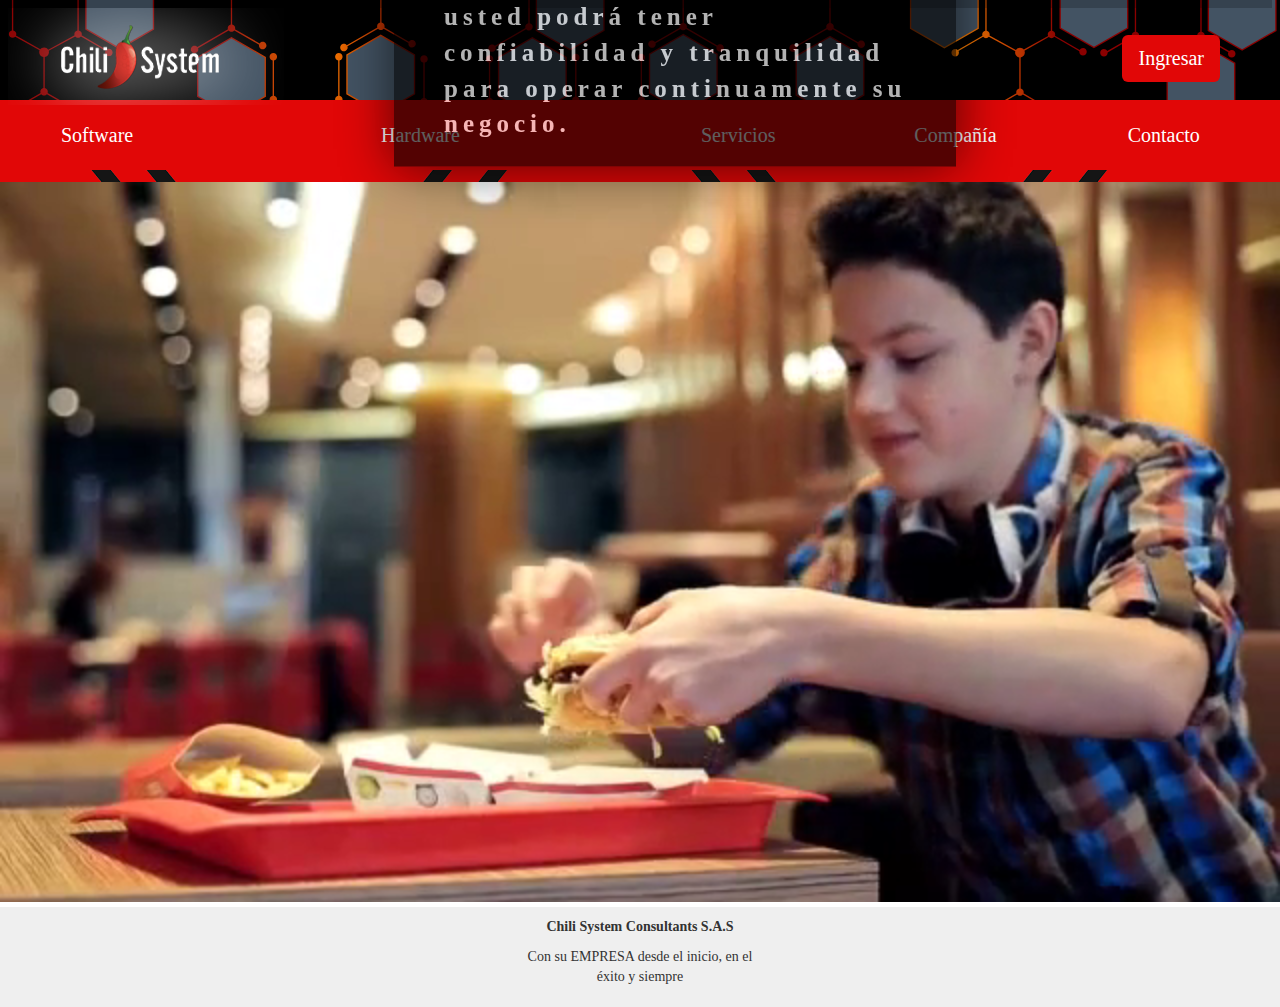
==== index.html @ fb2d0921 "texto sobre video" ====
<!DOCTYPE html>

<html lang="es" id="fondo">

<meta charset="UTF-8">

<link rel="stylesheet" type="text/css" href="css/index.css">


  <head>
    <title>Chili System Consultants</title>

      
      
    <div class="imagen-move">
        <div id="borde-arriba" ></div>
        <a href="index.html"><img src="img/logomenutransparente.png"/></a>

        <!--Boton de login-->
        <a href="https://chilisystemconsultants.od1.vtiger.com/portal/index.php?module=Portal&view=Login"><button type="button" class="btn btn-info btn-lg" onclick="redireccionar()" id="btnin">Ingresar</button></a>
        <!--/Boton de login-->


    </div>
      
    <link rel="stylesheet" href="http://maxcdn.bootstrapcdn.com/bootstrap/3.3.7/css/bootstrap.min.css">

    <script src="https://ajax.googleapis.com/ajax/libs/jquery/1.12.4/jquery.min.js"></script>

    <script src="http://maxcdn.bootstrapcdn.com/bootstrap/3.3.7/js/bootstrap.min.js"></script>

    <!--Menu Principal-->
    <!--Menu Software-->
    <div id="TopMenu" class="container">
      <div class="row">
        <div class="col-sm-3">
          <input type="button" id="btn" data-toggle="collapse" data-target="#Software" value="Software" >

            <div id="Software" class="collapse out">
          <br>
          <br>
          <br>

          <a href="pixelpoint.html" class="pixelp"><p>PAR<sup>®</sup>PixelPoint<sup>®</sup>POS</p></a>

          <video autobuffer autoloop loop nocontrols autoplay width="120" height="100">
          <source src="PixelLogo.mp4" type="video/mp4">
	         </video>

          <p align="justify" class="para">No importa si está operando un restaurante de servicio rápido, casual o restaurante de cena formal, PAR<sup>®</sup>PixelPoint<sup>®</sup> POS le ofrece características robustas en una solución fácil de implementar y fácil de usar.</p>

          <hr class="hr">

          <a href="backoffice.html" class="pixelp"><p>PAR<sup>®</sup>PixelPoint<sup>®</sup>BackOffice<sup>®</sup></p></a>
          <img src="img/POSBO.jpg" width="120" height="90">
          <br>
          <br>

          <p align="justify" class="para">Diseñado para directores de empresas, de campo y de sitio, Operaciones de Información proporciona visibilidad en todas las tiendas y es una herramienta de toma de decisiones indispensables. Acceso a un panel ejecutivo, se obtiene una visibilidad clara de finanzas, análisis de ventas, marketing, inventario, y la fuerza laboral.</p>

          <!--/Menu Software-->
          </div>
    </div>

          <!--Menu Hardware-->
          <div class="col-sm-3">
            <input type="button" id="btn" data-toggle="collapse" data-target="#Hardware" value="Hardware">
                <div id="Hardware" class="collapse out">
          <br>
          <br>
          <br>

          <a href="everserv77.html" class="pixelp"><p>EverServ<sup>®</sup>7700</p></a>
          <img src="img/7700.png" width="120" height="90">
          <br>
          <br>

          <p align="justify" class="para">El diseño renovado del EverServ<sup>®</sup>7700 familia del hardware de punto de venta, se construye con la misma durabilidad con la que PAR<sup>®</sup> es conocida; para su negocio es una decisión importante que afecta el nivel de servicio y rendimiento que ofrecen a sus clientes pero en un diseño innovador y elegante.</p>

          <hr class="hr">

          <a href="everserv72.html" class="pixelp"><p>EverServ<sup>®</sup>7200</p></a>
          <img src="img/7200.png" width="120" height="90">
          <br>
          <br>

          <p align="justify" class="para">La EverServ<sup>®</sup>7200 está hecha para funcionar en ambientes ásperos que involucran trato rudo y derrame de líquidos. El contemporáneo y elegante diseño de la 7200 la convierte en la mejor opción para operadores conscientes de la importancia de la imagen. La arquitectura de siguiente generación de alto rendimiento de la 7200, soporta aplicaciones demandantes y ofrece la velocidad que usted necesita para mejorar la atención a sus clientes.</p>

          <hr class="hr">

          <a href="everserv500.html" class="pixelp"><p>EverServ<sup>®</sup>500</p></a>
          <img src="img/500.png" width="120" height="90">
          <br>
          <br>

          <p align="justify" class="para">El diseño ofrece una resistente carcasa de alto impacto que se construye para soportar duras condiciones en restaurantes y locales comerciales con un funcionamiento continuo. El diseño de la EverServ<sup>®</sup>500 sin ventilador es silencioso, ofrece un bajo consumo de energía y minimiza el mantenimiento.</p>

          <hr class="hr">

          <a href="tablet10.html" class="pixelp"><p> PAR<sup>®</sup>Tablet 8"</p></a>
          <img src="img/Tablet10.jpg" width="120" height="90">
          <br>
          <br>

          <p align="justify" class="para">Ya sea que usted esté buscando ampliar su solución de punto de venta, mejorar la experiencia del cliente o mejorar la eficiencia de sus operaciones, la tablet 10 de PAR<sup>®</sup> es el ajuste ideal. La tablet es el equilibrio perfecto entre tamaño, fiabilidad y facilidad que se celebra en una mano.</p>

          </div>
        </div>
        <!--/Menu Hardware-->

        <!--Menu Servicios-->
        <div class="col-sm-2">
          <input type="button" id="btn" data-toggle="collapse" data-target="#Servicios" value="Servicios">
          <div id="Servicios" class="collapse out">
          <br>
          <br>
          <br>

          <img src="img/Services4.png" >
          <br>
          <br>
          <p class="pixelp">Entrenamiento:</p>

          <p align="justify" class="para">Confíe en el personal de Chili System, el cual está certificado para brindar capacitación e implementar los módulos del software POS para que usted pueda aprovechar al máximo las ventajas y beneficios de PAR<sup>®</sup>PixelPoint<sup>®</sup>POS.</p>

        <hr class="hr">

          <p class="pixelp">Modelo de Administración:</p>

          <p align="justify" class="para">Usted puede dejar la administración del Software PAR<sup>®</sup>PixelPoint<sup>®</sup>POS en manos expertas con el objetivo de no incurrir en gastos adicionales de personal e infraestructura, ya que Chili System provee integralmente este servicio.</p>

          <hr class="hr">

          <p class="pixelp">Contratos:</p>

          <p align="justify" class="para">Tenga la tranquilidad de tener la operación de su negocio cubierto a través de los beneficios que contienen nuestros diferentes contratos para que el funcionamiento de su negocio no pare de crecer.</p></div>

        </div>
        <!--/Menu Servicios-->
        <!--/Menu Compañía-->
        <div class="col-sm-2">
          <a href="compania.html"><input type="button" id="btn" value="Compañía"></a>
        </div>
         <!--/Menu Compañia-->
         <!--Menu Contacto-->
        <div class="col-sm-2">
          <a href="contacto.html"><input type="button" id="btn" value="Contacto"></a>
        </div>
        <!--Menu Contacto-->

      </div>

    </div>
    <!--/Menu Principal-->

  </head>

  <body>
      <div id="fondointermedio"></div>
      <div class="row">
      <div class="col-sm-12" style="min-width: 100%;">
      <div id="container" id="video-background">
      <video playsinline="playsinline" autoplay="autoplay" muted="muted" loop="loop" style="width:100%;">
  <source src="par2c.mp4" type="video/mp4">
</video>
          
    <div id="message">Con PAR EverServ Hardware<br> usted podrá tener<br> confiabilidad y tranquilidad<br> para operar continuamente su<br> negocio.</div> 
          </div>
          </div>
    </div>
<script type="text/javascript">
    var $vid = $('video','#container');
    var $msg = $('#message'); 
    $msg.css({
    top:$vid.offset().top + (($vid.height()/2) - ($msg.height()/2)),
    left:$vid.offset().left + (($vid.width()/2) - ($msg.width()/2))
    });
      </script>
   
      
  </body>
 
 <footer class="footer">
     
     
      <p id="f1">Chili System Consultants S.A.S</p>
     <p>Con su EMPRESA desde el inicio, en el<br> éxito y siempre</p>
        
     
      </footer>

</html>
---- css/index.css ----
/*
html5doctor.com Reset Stylesheet v1.6.1
Last Updated: 2010-09-17
Author: Richard Clark - http://richclarkdesign.com
*/
html, body, div, span, object, iframe,
h1, h2, h3, h4, h5, h6, p, blockquote, pre,
abbr, address, cite, code,
del, dfn, em, img, ins, kbd, q, samp,
small, strong, sub, sup, var,
b, i,
dl, dt, dd, ol, ul, li,
fieldset, form, label, legend,
table, caption, tbody, tfoot, thead, tr, th, td,
article, aside, canvas, details, figcaption, figure,
footer, header, hgroup, menu, nav, section, summary,
time, mark, audio, video {
    margin:0;
    padding:0;
    border:0;
    outline:0;
    font-size:100%;
    vertical-align:baseline;
    background:transparent;
}
body {
    line-height:1;
}
article,aside,details,figcaption,figure,
footer,header,hgroup,menu,nav,section {
    display:block;
}
nav ul {
    list-style:none;
}
blockquote, q {
    quotes:none;
}
blockquote:before, blockquote:after,
q:before, q:after {
    content:'';
    content:none;
}
a {
    margin:0;
    padding:0;
    font-size:100%;
    vertical-align:baseline;
    background:transparent;
}
/* change colours to suit your needs */
ins {
    background-color:#ff9;
    color:#000;
    text-decoration:none;
}
/* change colours to suit your needs */
mark {
    background-color:#ff9;
    color:#000;
    font-style:italic;
    font-weight:bold;
}
del {
    text-decoration: line-through;
}
abbr[title], dfn[title] {
    border-bottom:1px dotted;
    cursor:help;
}
table {
    border-collapse:collapse;
    border-spacing:0;
}
/* change border colour to suit your needs */
hr {
    display:block;
    height:1px;
    border:0;
    border-top:1px solid #cccccc;
    margin:1em 0;
    padding:0;
}
input, select {
    vertical-align:middle;
}

/*Fin CSS Reset >>>>>>>>
>>>>>>>>>>>>>>>>>>>>>>>>>>>>>>>>>>>>>>>>>>>>>>>>>>>>>>
>>>>>>>>>>>>>>>>>>>>>>>>>>>>>>>>>>>>>>>>>>>>>>>>>>>>>>
>>>>>>>>>>>>>>>>>>>>>>>>>>>>>>>>>>>>>>>>>>>>>>>>>>>>>>
>>>>>>>>>>>>>>>>>>>>>>>>>>>>>>>>>>>>>>>>>>>>>>>>>>>>>>
>>>>>>>>>>>>>>>>>>>>>>>>>>>>>>>>>>>>>>>>>>>>>>>>>>>>>>
>>>>>>>>>>>>>>>>>>>>>>>>>>>>>>>>>>>>>>>>>>>>>>>>>>>>>>
>>>>>>>>>>>>>>>>>>>>>>>>>>>>>>>>>>>>>>>>>>>>>>>>>>>>>>
*/



#borde-arriba{
    width: 100%;
    margin-right: 100px;
    margin-top: -20px;
    background-color: black;
    opacity: 0.2;
    padding: 10px;

}

@keyframes move {
	0% {
		background-position: 0 60%, 0 50%;
	}
	100% {
	  background-position: 0 60%, 100% 50%;
	}
}



.imagen-move {
  background-color: darkred;
  background-image: url("network.svg") , radial-gradient(200px 500px at center, #ff8300 0%, rgba(0,0,0,0) 50%, rgba(0,0,0,0));
  background-size: 100%, 50% 100%;
  background-position: 0 60%, 0 100%;
  animation: move 5s linear infinite;

  /* Extra Styles */
  height: 100px;
  /*box-shadow: inset 0 0 25px rgba(0,0,0,.5);*/
  padding: 8px;
  border-right: 0;
  border-left: 0;
    z-index: 90;
}


.hr {
    border-top: 1px solid #a91717;
            width: 100%;
}

#fondo{
    
}

#TopMenu{
    height: 70px;
    width: 100%;
    background-color: #E10707;
    font-family: "verdana";

}

#btn{
    background-color: #E10707;
    font-family: "verdana";
    color: white;
    border: none;
    margin-top: 20px;
    margin-left: 40px;
    margin-right: 60px;
    font-size: 20px;
    overflow: hidden;

}

#btnin{
    background-color: #E10707;
    font-family: "verdana";
    color: white;
    border: none;
    margin-top: 20px;
    margin-right: 60px;
    font-size: 20px;
    overflow: hidden;
    top: 15px;
    right: 0px;
    position: absolute;

}

#btnac{
    background-color: #E10707;
    font-family: "verdana" !important;
    color: white;
    border: none;
    margin-top: 20px;
    font-size: 20px;
    width: 100%;
}

#btn77{
    display: block;
    width: 100%;
    font-family: "verdana" !important;
    border: none;
    overflow: hidden;
    font-weight: bold;


}

#fondointermedio{
    border: 0px;
    height: 12px;
    background-image: url(../img/barrita.png);
}


.para{
    font-family: "verdana" !important;


}

h4{
    width: 100%;

}

.para2{
    font-family: "verdana" !important;

}

#ing{
    padding-left: 20px;
}

.pixelp{
    font-weight: bold;
    text-decoration: none !important;
    color: black;
    overflow: hidden;
}

a:hover{
    color: red !important;
}

#bod{
  position: relative;
  float: right;
  background-color: white;
  font-family: "verdana" !important;
  max-width: 100%;


}

#abo{

    position: relative;
    background-color: white;
    font-family: "verdana" !important;
    max-width: 100%;
}

#abou{

  max-width: 100%;
  position: relative;
  float: right;
  background-color: white;
  font-family: "verdana" !important;
}

#copa{
    background-image: url(../img/copas2.png);
    text-align: center;
    font-size: 150px;
    font-weight: bold;
    color: black;
    max-width:100%;

}

#copas{
    max-width:100%;
}

#back{
    padding-left: 150px;
    padding-right: 150px;
    font-family: "verdana" !important;
}

#back2{
    padding-left: 200px;
    padding-right: 200px;
    font-family: "verdana" !important;
}

.carousel-inner > .item > img,
  .carousel-inner > .item > a > img {
      width: 70%;
      margin: auto;
  }

#contai{
   margin-right: 60px;
   width: 100%;
   padding-left: 70px;

}

#center-ES{
    padding-left: 50px;
    width: 100% !important;
}

.container{
  background-color: white;
}

#container {

}

#container2 {
  position: relative;

}

#container3 {
  position: relative;
  width: 300px;
  color: "green";

}

#image {

    max-width: 100% !important;


}

#cont {
float: left;
height: 90px;
}

.cont2 {
float: right;
height: 120px;
width: 350px;
margin-right: 100px;
margin-top: 0px;
background-color: black;
opacity: 0.3;
    padding: 10px;

}

#text {
  z-index: 100;
  color: white;
  font-size: 24px;
  font-weight: bold;
  left: 150px;
  top: 630px;
  padding-right: 50px;
  font-family: "verdana" !important;
}

#compania-text{
  z-index: 100;
  color: white;
  font-size: 24px;
  font-weight: bold;
  left: 150px;
  top: 630px;
  padding-right: 50px;
  font-family: "verdana" !important;

}

.footer {

  right: 0;
  bottom: 0;
  left: 0;
  padding: 1rem;
  background-color: #efefef;
  text-align: center;
  font-family: "verdana" !important;

}

#texto{
  font-family: "verdana" !important;
}

#textocont{
  font-family: "verdana" !important;
  font-weight: bold;
  font-size: 41px;
  text-align: center;
}
#textocon{
  font-family: "verdana" !important;
  font-weight: bold;
  font-size: 32px;
  text-align: center;
}

#f1{
  font-weight: bold;
}

#video-background{
    position: relative;
    bottom: 0px;
    right: 0px;
    left: 0px;
    top: 0px;
    padding-top: 0px;
    width: auto;
    height: auto;
    min-height: 100%;
    min-width: 100%;
    overflow: hidden;
    pointer-events: none;
    z-index: -1;
}

#message{
  position: absolute;
  max-width: 100%;
  z-index: 100;
  color: white;
  letter-spacing: 0.2em;
  box-shadow: 0 0 2em 0 rgba(0, 0, 0, 0.9);
  padding-left: 50px;
  background: rgba(0, 0, 0, 0.9);
  text-align: left;
  padding: 1em 2em;
  left: 5em;
  transform: translateY(-180%);
  font-family: "verdana" !important;
  opacity: 0.7;
  font-weight: bold;
  font-size: 25px;
}
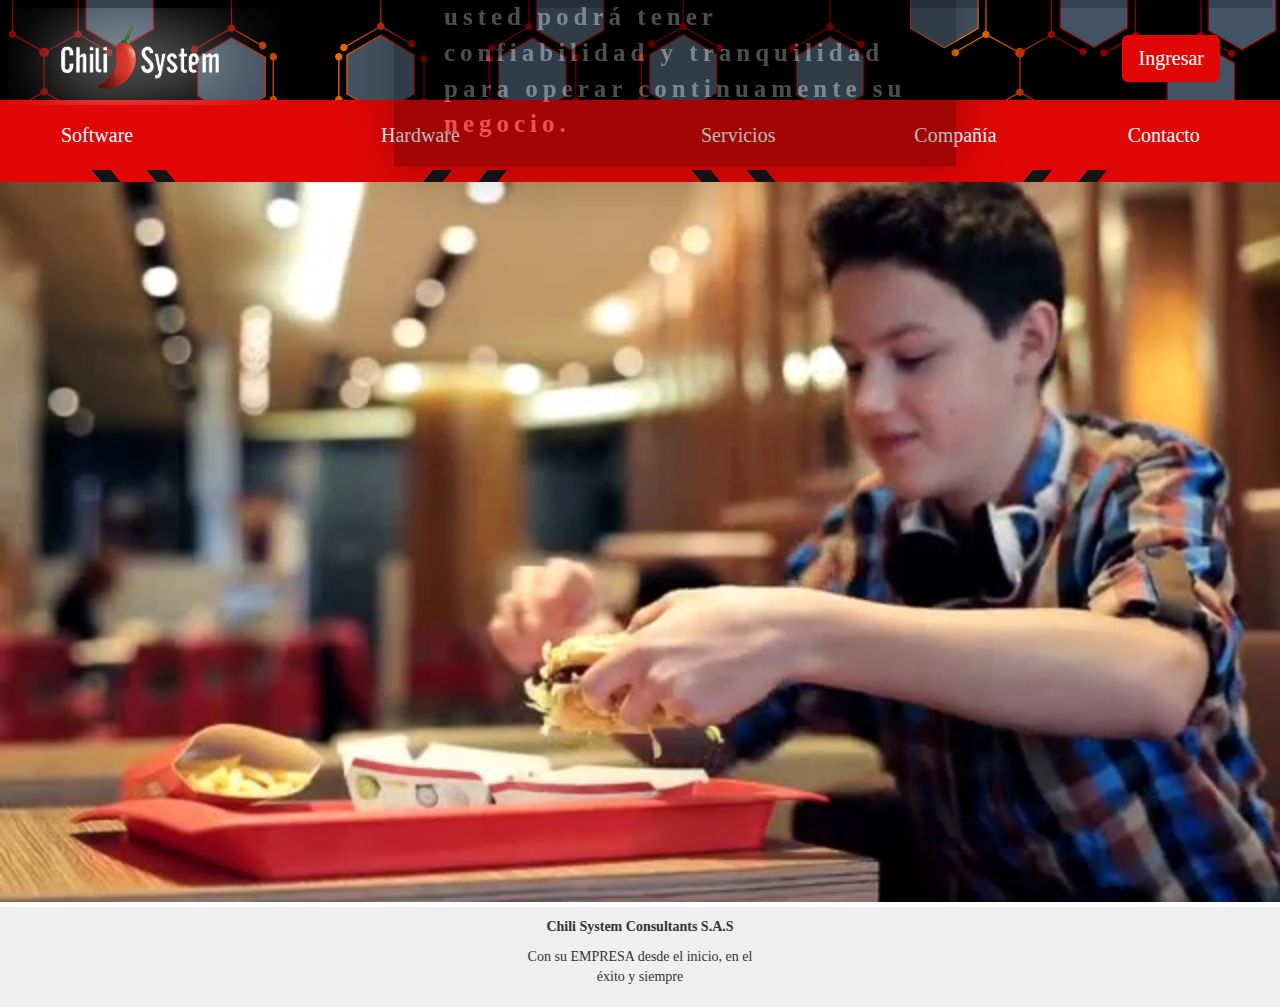
==== commit c20464c1: "chat en pagina" ====
--- a/index.html
+++ b/index.html
@@ -178,6 +178,28 @@
       </script>
    
       
+      <!-- begin olark code -->
+<script data-cfasync="false" type='text/javascript'>/*<![CDATA[*/window.olark||(function(c){var f=window,d=document,l=f.location.protocol=="https:"?"https:":"http:",z=c.name,r="load";var nt=function(){
+f[z]=function(){
+(a.s=a.s||[]).push(arguments)};var a=f[z]._={
+},q=c.methods.length;while(q--){(function(n){f[z][n]=function(){
+f[z]("call",n,arguments)}})(c.methods[q])}a.l=c.loader;a.i=nt;a.p={
+0:+new Date};a.P=function(u){
+a.p[u]=new Date-a.p[0]};function s(){
+a.P(r);f[z](r)}f.addEventListener?f.addEventListener(r,s,false):f.attachEvent("on"+r,s);var ld=function(){function p(hd){
+hd="head";return["<",hd,"></",hd,"><",i,' onl' + 'oad="var d=',g,";d.getElementsByTagName('head')[0].",j,"(d.",h,"('script')).",k,"='",l,"//",a.l,"'",'"',"></",i,">"].join("")}var i="body",m=d[i];if(!m){
+return setTimeout(ld,100)}a.P(1);var j="appendChild",h="createElement",k="src",n=d[h]("div"),v=n[j](d[h](z)),b=d[h]("iframe"),g="document",e="domain",o;n.style.display="none";m.insertBefore(n,m.firstChild).id=z;b.frameBorder="0";b.id=z+"-loader";if(/MSIE[ ]+6/.test(navigator.userAgent)){
+b.src="javascript:false"}b.allowTransparency="true";v[j](b);try{
+b.contentWindow[g].open()}catch(w){
+c[e]=d[e];o="javascript:var d="+g+".open();d.domain='"+d.domain+"';";b[k]=o+"void(0);"}try{
+var t=b.contentWindow[g];t.write(p());t.close()}catch(x){
+b[k]=o+'d.write("'+p().replace(/"/g,String.fromCharCode(92)+'"')+'");d.close();'}a.P(2)};ld()};nt()})({
+loader: "static.olark.com/jsclient/loader0.js",name:"olark",methods:["configure","extend","declare","identify"]});
+/* custom configuration goes here (www.olark.com/documentation) */
+olark.identify('1624-448-10-1661');/*]]>*/</script><noscript><a href="https://www.olark.com/site/1624-448-10-1661/contact" title="Contact us" target="_blank">Questions? Feedback?</a> powered by <a href="http://www.olark.com?welcome" title="Olark live chat software">Olark live chat software</a></noscript>
+<!-- end olark code -->
+      
+      
   </body>
  
  <footer class="footer">
--- a/css/index.css
+++ b/css/index.css
@@ -440,7 +440,34 @@
   left: 5em;
   transform: translateY(-180%);
   font-family: "verdana" !important;
-  opacity: 0.7;
+  opacity: 0.3;
   font-weight: bold;
   font-size: 25px;
 }
+
+.form-group{
+    font-family: "verdana" !important;
+    text-align: center;
+    align-content: center;
+    display: inline-block;
+    
+
+}
+
+.center-group{
+    text-align: center;
+}
+
+.btncon{
+    background-color: #E10707;
+    color: white;
+    border: none;
+    text-align:center;
+    align-self: center;
+    min-width: 442px;
+    border-radius: 5px;
+    font-size: 20px;
+    font-family: "verdana" !important;
+    
+    
+}
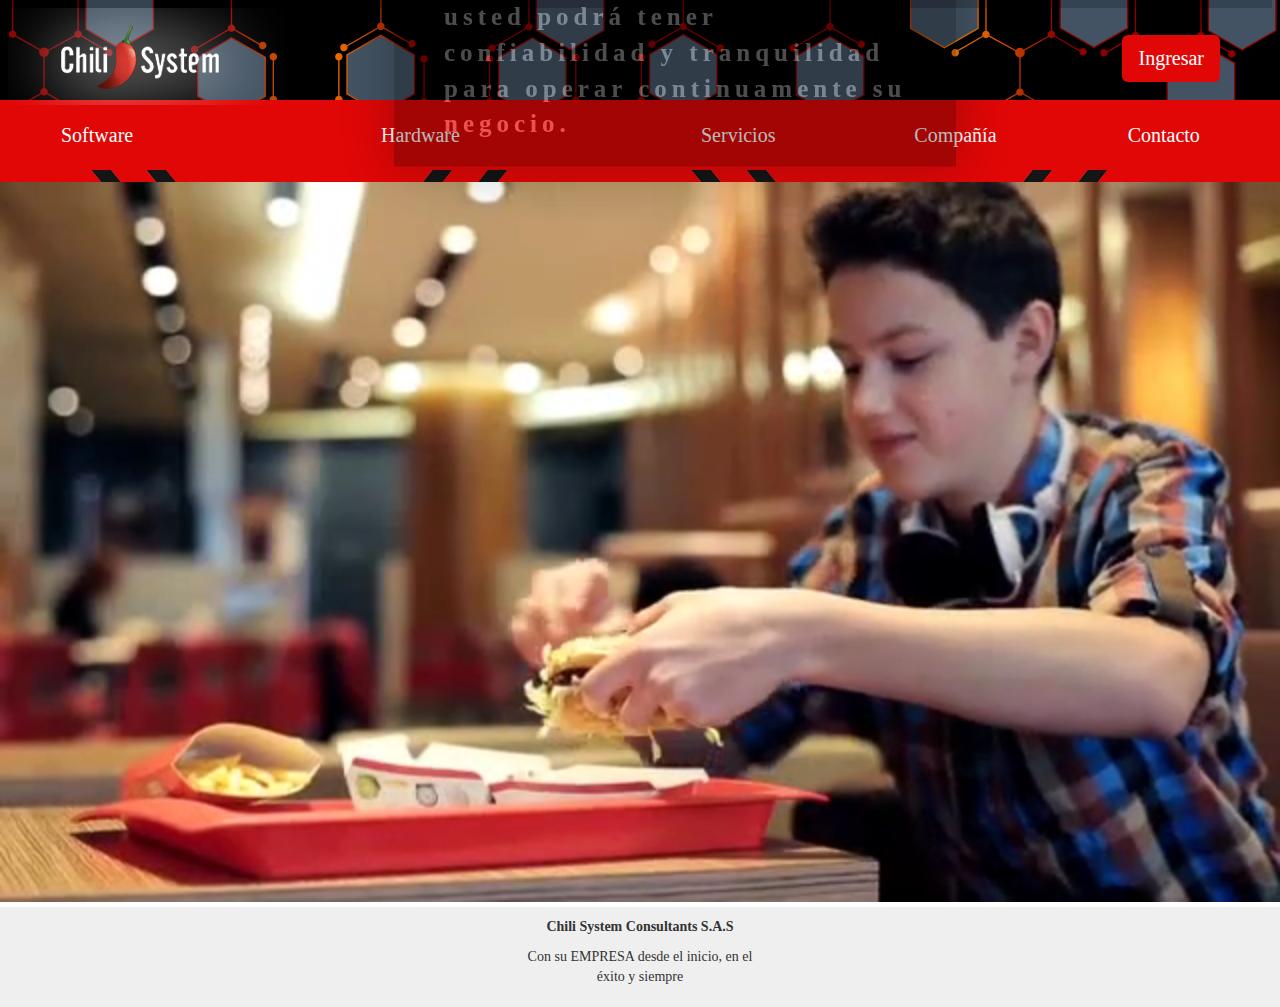
==== commit d6f696af: "actualizaciones" ====
--- a/index.html
+++ b/index.html
@@ -144,7 +144,7 @@
          <!--/Menu Compañia-->
          <!--Menu Contacto-->
         <div class="col-sm-2">
-          <a href="contacto.html"><input type="button" id="btn" value="Contacto"></a>
+          <a href="contacto.php"><input type="button" id="btn" value="Contacto"></a>
         </div>
         <!--Menu Contacto-->
 
@@ -175,30 +175,7 @@
     top:$vid.offset().top + (($vid.height()/2) - ($msg.height()/2)),
     left:$vid.offset().left + (($vid.width()/2) - ($msg.width()/2))
     });
-      </script>
-   
-      
-      <!-- begin olark code -->
-<script data-cfasync="false" type='text/javascript'>/*<![CDATA[*/window.olark||(function(c){var f=window,d=document,l=f.location.protocol=="https:"?"https:":"http:",z=c.name,r="load";var nt=function(){
-f[z]=function(){
-(a.s=a.s||[]).push(arguments)};var a=f[z]._={
-},q=c.methods.length;while(q--){(function(n){f[z][n]=function(){
-f[z]("call",n,arguments)}})(c.methods[q])}a.l=c.loader;a.i=nt;a.p={
-0:+new Date};a.P=function(u){
-a.p[u]=new Date-a.p[0]};function s(){
-a.P(r);f[z](r)}f.addEventListener?f.addEventListener(r,s,false):f.attachEvent("on"+r,s);var ld=function(){function p(hd){
-hd="head";return["<",hd,"></",hd,"><",i,' onl' + 'oad="var d=',g,";d.getElementsByTagName('head')[0].",j,"(d.",h,"('script')).",k,"='",l,"//",a.l,"'",'"',"></",i,">"].join("")}var i="body",m=d[i];if(!m){
-return setTimeout(ld,100)}a.P(1);var j="appendChild",h="createElement",k="src",n=d[h]("div"),v=n[j](d[h](z)),b=d[h]("iframe"),g="document",e="domain",o;n.style.display="none";m.insertBefore(n,m.firstChild).id=z;b.frameBorder="0";b.id=z+"-loader";if(/MSIE[ ]+6/.test(navigator.userAgent)){
-b.src="javascript:false"}b.allowTransparency="true";v[j](b);try{
-b.contentWindow[g].open()}catch(w){
-c[e]=d[e];o="javascript:var d="+g+".open();d.domain='"+d.domain+"';";b[k]=o+"void(0);"}try{
-var t=b.contentWindow[g];t.write(p());t.close()}catch(x){
-b[k]=o+'d.write("'+p().replace(/"/g,String.fromCharCode(92)+'"')+'");d.close();'}a.P(2)};ld()};nt()})({
-loader: "static.olark.com/jsclient/loader0.js",name:"olark",methods:["configure","extend","declare","identify"]});
-/* custom configuration goes here (www.olark.com/documentation) */
-olark.identify('1624-448-10-1661');/*]]>*/</script><noscript><a href="https://www.olark.com/site/1624-448-10-1661/contact" title="Contact us" target="_blank">Questions? Feedback?</a> powered by <a href="http://www.olark.com?welcome" title="Olark live chat software">Olark live chat software</a></noscript>
-<!-- end olark code -->
-      
+      </script>      
       
   </body>
  
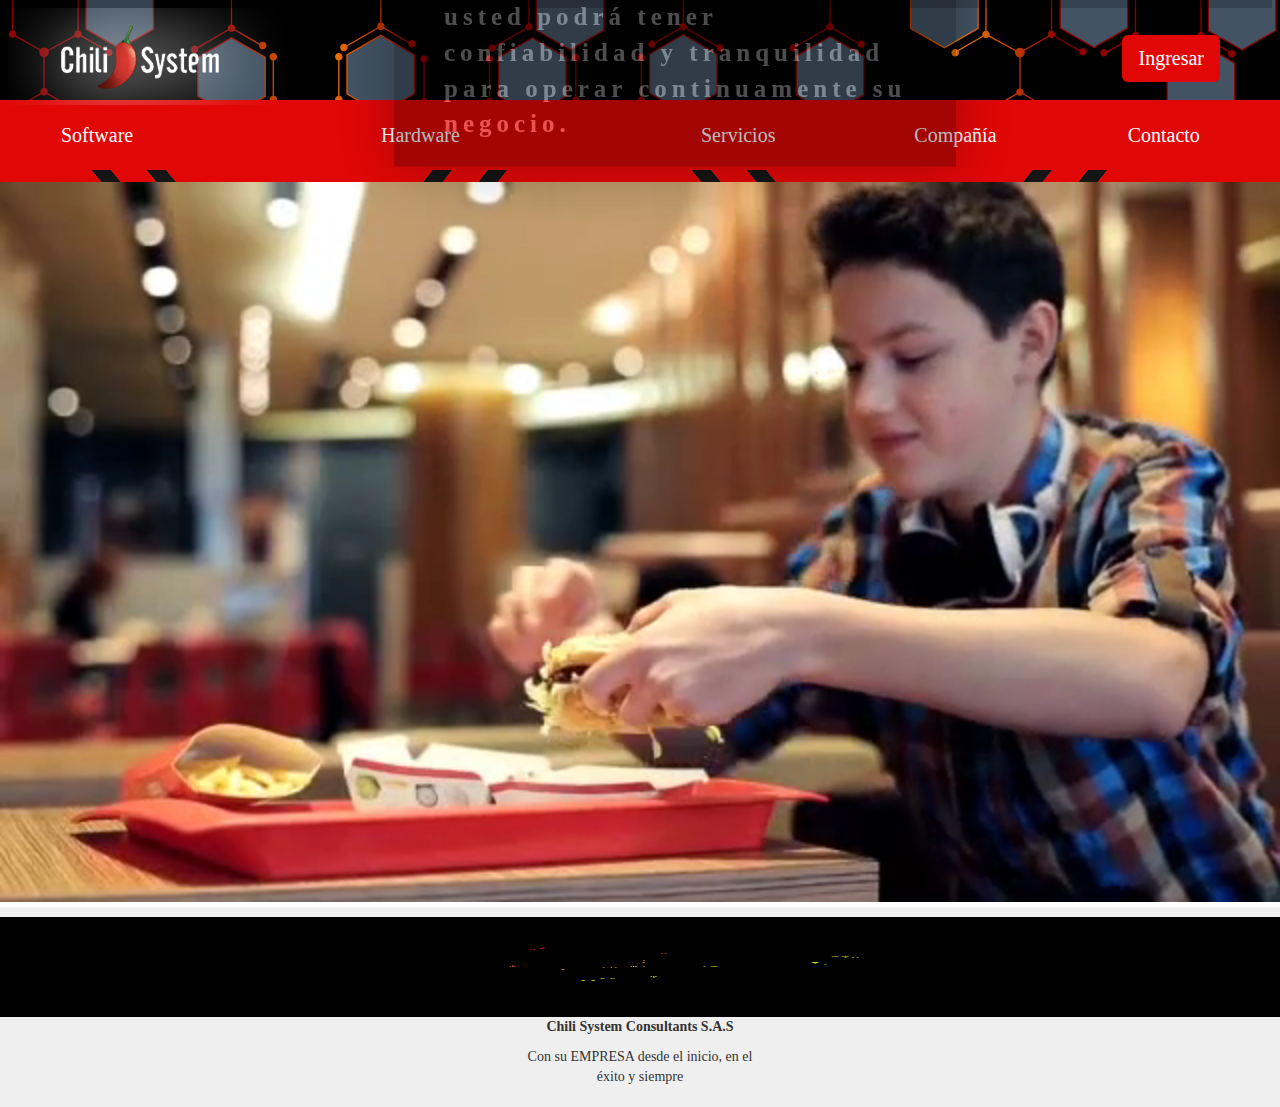
==== commit d860bc8b: "footer con animacion" ====
--- a/index.html
+++ b/index.html
@@ -180,12 +180,114 @@
   </body>
  
  <footer class="footer">
+     <div class="row">
+         <div class="col-sm-12" style="height: 100px; max-width: 100%;">
+         <canvas id=c style="height: 100px; min-width: 100%;"></canvas>
+         </div>
+     </div>
+      <p id="f1">Chili System Consultants S.A.S</p>
+     <p>Con su EMPRESA desde el inicio, en el<br> éxito y siempre</p>
+     
+     <script>
+     var w = c.width = window.innerWidth,
+    h = c.height = window.innerHeight,
+    ctx = c.getContext( '2d' ),
+
+    tick = 0,
+
+    particles = [],
+
+    maxRadius = Math.sqrt( w*w/4 + h*h/4 );
+
+ctx.font = '12px monospace';
+
+function Particle(){
+  
+  this.reset();
+}
+Particle.prototype.reset = function(){
+  
+  this.radian = Math.random() * Math.PI * 2;
+  this.radius = 0;
+  this.angSpeed = .05;
+  this.incSpeed = 5;
+
+  this.x = this.y = 0;
+}
+Particle.prototype.step = function(){
+
+  var prevX = this.x,
+      prevY = this.y;
+
+  this.radian += this.angSpeed;
+  this.radius += this.incSpeed;
+
+  this.x = this.radius * Math.cos( this.radian );
+  this.y = this.radius * Math.sin( this.radian );
+
+  var dx = this.x - prevX,
+      dy = this.y - prevY,
+      len = Math.sqrt( dx*dx + dy*dy );
+
+  for( var i = 0; i <= len; i += 10 ){
+      
+    var y = prevY + dy * i / len,
+        x = prevX + dx * i / len;
+    
+    var posX = ( x / 10 |0 ) * 10,
+        posY = ( y / 10 |0 ) * 10;
+
+		ctx.fillStyle = 'rgb(2,2,2)';
+		ctx.fillRect( w/2 + posX, h / 2 + posY - 9, 10, 10 );
+    ctx.fillStyle = 'hsl(hue,80%,50%)'.replace( 'hue', posX / w * 240 + posY / h * 240 + tick );
+    ctx.fillText( Math.random() < .5 ? 0 : 1, w/2 + posX, h/2 + posY );
+  }
+
+  if( this.radius >= maxRadius )
+    this.reset();
+}
+
+function anim(){
+  
+  window.requestAnimationFrame( anim );
+
+  ++tick;
+
+  ctx.fillStyle = 'rgba(20,20,20,.04)';
+  ctx.fillRect( 0, 0, w, h );
+
+  if( particles.length < 100 && Math.random() < .3 )
+    particles.push( new Particle );
+
+  particles.map( function( particle ){ particle.step(); } );
+
+}
+ctx.fillStyle = '#000';
+ctx.fillRect( 0, 0, w, h );
+anim();
+
+window.addEventListener( 'resize', function(){
+  
+  w = c.width = window.innerWidth;
+  h = c.height = window.innerHeight;
+  ctx.font = '12px monospace';
+	
+	ctx.fillStyle = '#000';
+	ctx.fillRect( 0, 0, w, h );
+
+  maxRadius = Math.sqrt( w*w/4 + h*h/4 );
+
+})
+     </script>
+     <style>
+     canvas {
+	position: absolute;
+	top: 0;
+	left: 0;
+}
+     </style>
      
      
-      <p id="f1">Chili System Consultants S.A.S</p>
-     <p>Con su EMPRESA desde el inicio, en el<br> éxito y siempre</p>
-        
-     
       </footer>
 
 </html>
--- a/css/index.css
+++ b/css/index.css
@@ -471,3 +471,6 @@
     
     
 }
+
+/*--------------------------------------------------------------*/
+
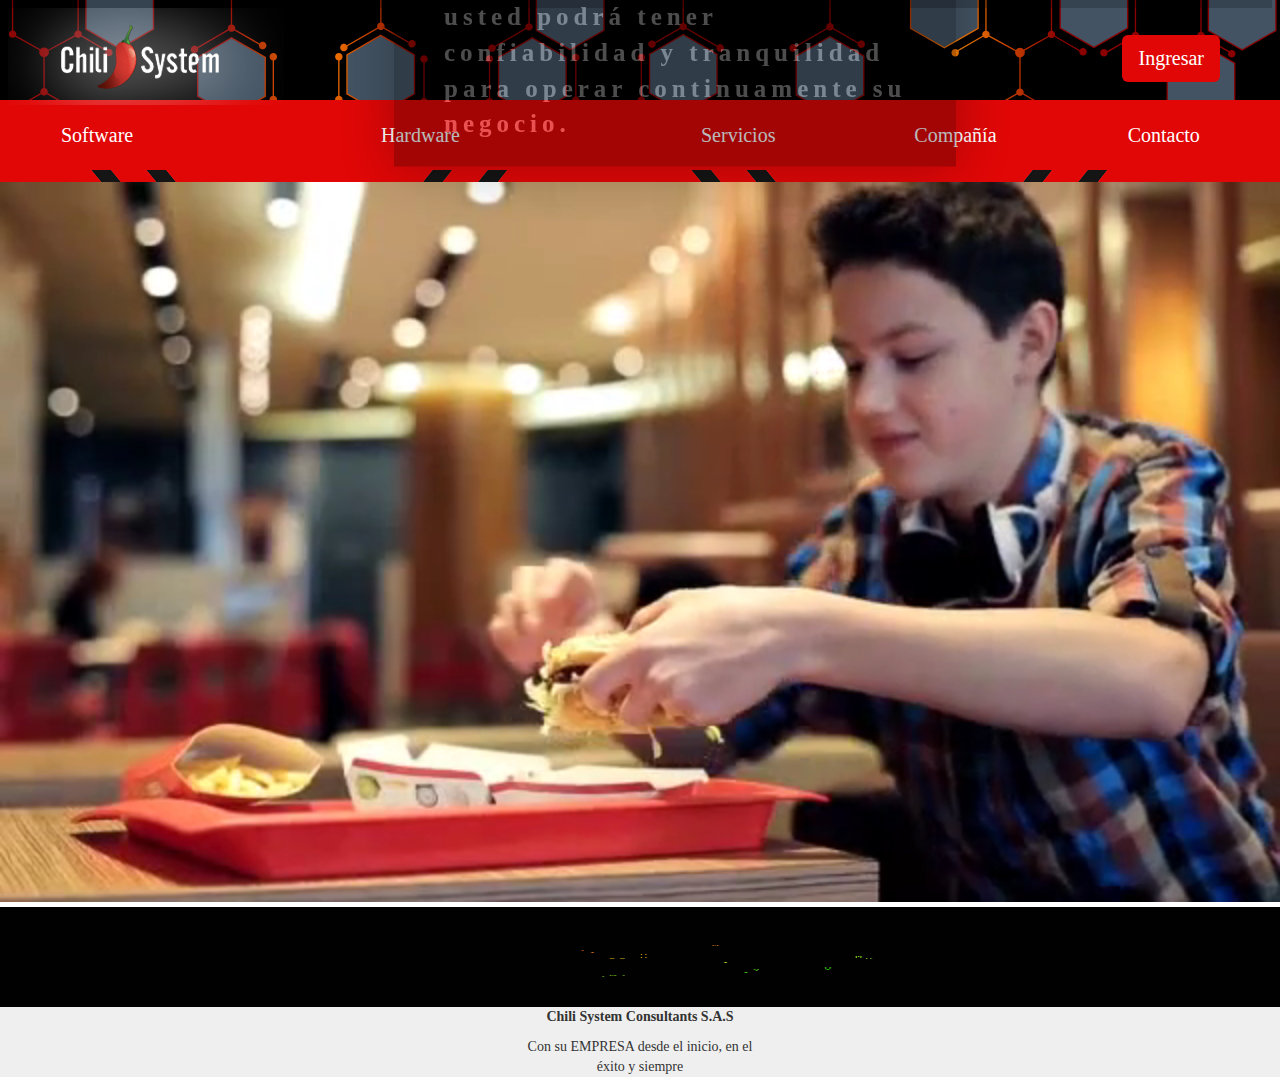
==== commit bb2710eb: "contact form" ====
--- a/index.html
+++ b/index.html
@@ -181,7 +181,7 @@
  
  <footer class="footer">
      <div class="row">
-         <div class="col-sm-12" style="height: 100px; max-width: 100%;">
+         <div class="col-sm-12" style="height: 100px;">
          <canvas id=c style="height: 100px; min-width: 100%;"></canvas>
          </div>
      </div>
--- a/css/index.css
+++ b/css/index.css
@@ -382,7 +382,7 @@
   right: 0;
   bottom: 0;
   left: 0;
-  padding: 1rem;
+  padding: none;
   background-color: #efefef;
   text-align: center;
   font-family: "verdana" !important;
@@ -445,18 +445,16 @@
   font-size: 25px;
 }
 
-.form-group{
+/*.form-group{
     font-family: "verdana" !important;
     text-align: center;
     align-content: center;
     display: inline-block;
-    
-
 }
 
 .center-group{
     text-align: center;
-}
+}*/
 
 .btncon{
     background-color: #E10707;
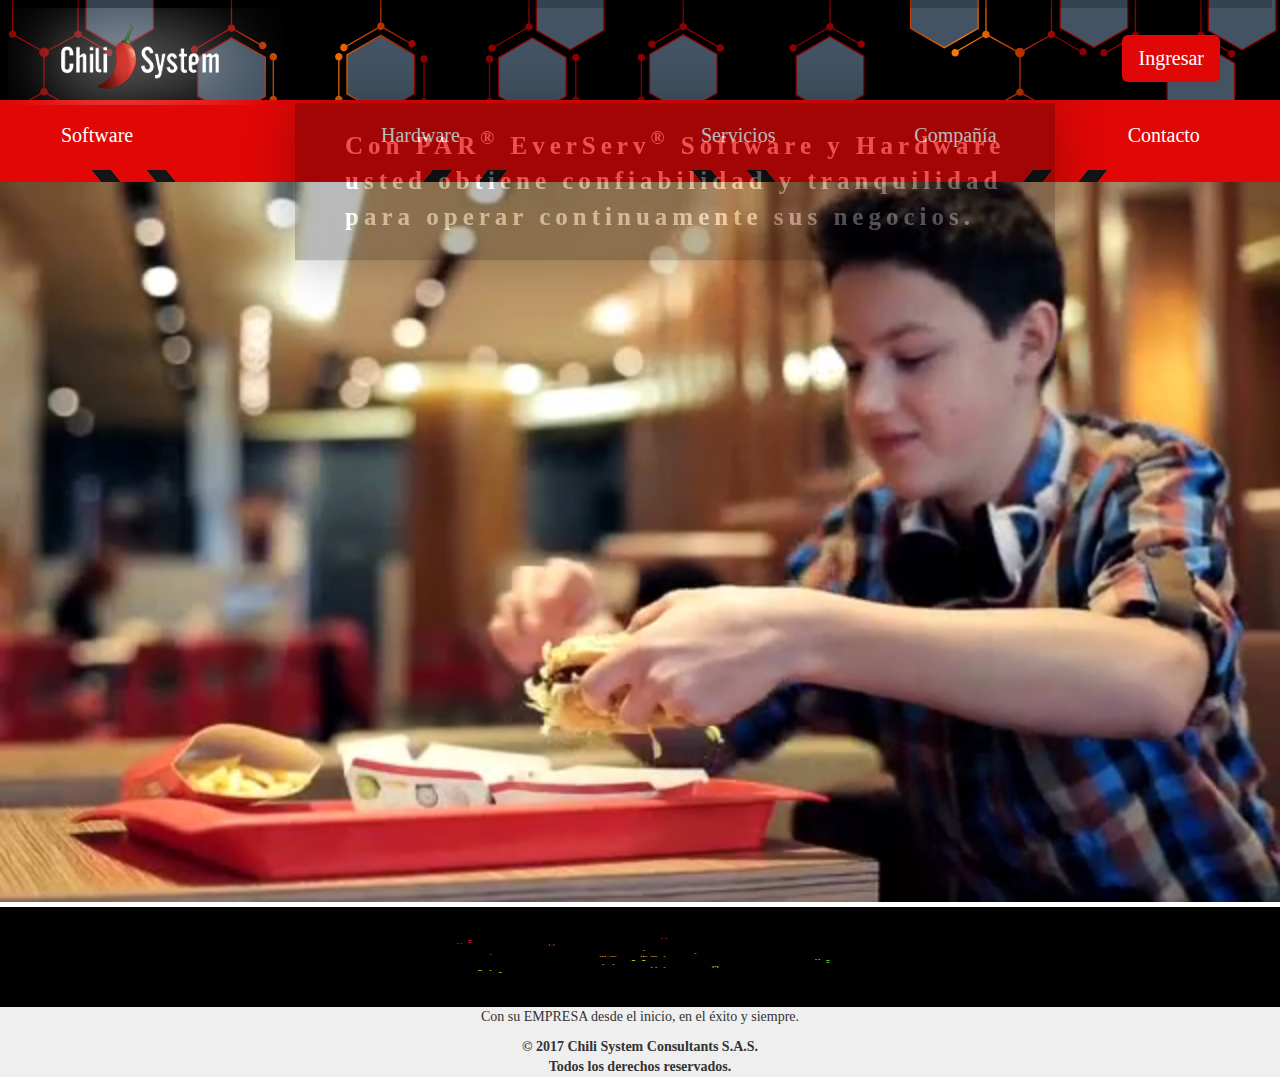
==== commit 2144836a: "Ajustes, Pulir, Cambios Menores" ====
--- a/index.html
+++ b/index.html
@@ -1,173 +1,176 @@
 <!DOCTYPE html>
-
-<html lang="es" id="fondo">
-
-<meta charset="UTF-8">
-
-<link rel="stylesheet" type="text/css" href="css/index.css">
-
-
-  <head>
-    <title>Chili System Consultants</title>
-
-      
-      
+<html lang="es" id="fondo" />
+<head>
+    <meta charset="UTF-8" />
+    <meta name="description" content="Página Principal de Chili System Colombia" />
+    <link rel="canonical" href="https://chili-system.com" />
+    <meta name="keywords" content="POS,Chili,Chili System,Punto de Venta,PDV,
+    pixelpoint,pixel point, par pixel point,software pos" />
+    <meta name="author" content="Chili System Consultants" /> 
+    <meta name="viewport" content="width=device-width, initial-scale=1.0" />   
+    <link rel="stylesheet" type="text/css" href="css/index.css" />
+    <link rel="stylesheet" href="http://maxcdn.bootstrapcdn.com/bootstrap/3.3.7/css/bootstrap.min.css">
+    <script src="https://ajax.googleapis.com/ajax/libs/jquery/1.12.4/jquery.min.js"></script>
+    <script src="http://maxcdn.bootstrapcdn.com/bootstrap/3.3.7/js/bootstrap.min.js"></script>
+    <title>Chili System Consultants</title>         
+
+    <!-- Sección Antes del Menu Principal -->
     <div class="imagen-move">
-        <div id="borde-arriba" ></div>
-        <a href="index.html"><img src="img/logomenutransparente.png"/></a>
-
-        <!--Boton de login-->
+        <div id="borde-arriba"></div>
+
+        <a href="index.html"><img src="img/logomenutransparente.png" alt="Chili System Logo" /></a>
+        <!--Boton de login-->        
         <a href="https://chilisystemconsultants.od1.vtiger.com/portal/index.php?module=Portal&view=Login"><button type="button" class="btn btn-info btn-lg" onclick="redireccionar()" id="btnin">Ingresar</button></a>
         <!--/Boton de login-->
-
-
-    </div>
-      
-    <link rel="stylesheet" href="http://maxcdn.bootstrapcdn.com/bootstrap/3.3.7/css/bootstrap.min.css">
-
-    <script src="https://ajax.googleapis.com/ajax/libs/jquery/1.12.4/jquery.min.js"></script>
-
-    <script src="http://maxcdn.bootstrapcdn.com/bootstrap/3.3.7/js/bootstrap.min.js"></script>
-
-    <!--Menu Principal-->
-    <!--Menu Software-->
+    </div>
+    <!--Sección Antes de Menu Principal -->
+</head>  
+    
+<nav>   
+<!-- Menu Principal -->
     <div id="TopMenu" class="container">
-      <div class="row">
-        <div class="col-sm-3">
-          <input type="button" id="btn" data-toggle="collapse" data-target="#Software" value="Software" >
-
-            <div id="Software" class="collapse out">
-          <br>
-          <br>
-          <br>
-
-          <a href="pixelpoint.html" class="pixelp"><p>PAR<sup>®</sup>PixelPoint<sup>®</sup>POS</p></a>
-
-          <video autobuffer autoloop loop nocontrols autoplay width="120" height="100">
-          <source src="PixelLogo.mp4" type="video/mp4">
-	         </video>
-
-          <p align="justify" class="para">No importa si está operando un restaurante de servicio rápido, casual o restaurante de cena formal, PAR<sup>®</sup>PixelPoint<sup>®</sup> POS le ofrece características robustas en una solución fácil de implementar y fácil de usar.</p>
-
-          <hr class="hr">
-
-          <a href="backoffice.html" class="pixelp"><p>PAR<sup>®</sup>PixelPoint<sup>®</sup>BackOffice<sup>®</sup></p></a>
-          <img src="img/POSBO.jpg" width="120" height="90">
-          <br>
-          <br>
-
-          <p align="justify" class="para">Diseñado para directores de empresas, de campo y de sitio, Operaciones de Información proporciona visibilidad en todas las tiendas y es una herramienta de toma de decisiones indispensables. Acceso a un panel ejecutivo, se obtiene una visibilidad clara de finanzas, análisis de ventas, marketing, inventario, y la fuerza laboral.</p>
-
-          <!--/Menu Software-->
-          </div>
-    </div>
-
-          <!--Menu Hardware-->
-          <div class="col-sm-3">
-            <input type="button" id="btn" data-toggle="collapse" data-target="#Hardware" value="Hardware">
+        <div class="row">
+        <!--Menu Software-->
+            <div class="col-sm-3">  
+                <input type="button" id="btn" data-toggle="collapse" data-target="#Software" value="Software" >
+                <div id="Software" class="collapse out">
+                    <br>
+                    <br>
+                    <br>
+                    
+                    <section>
+                        <a href="pixelpoint.html" class="pixelp"><h3>PAR<sup>®</sup>PixelPoint<sup>®</sup>POS</h3></a>
+
+                        <video autobuffer autoloop loop nocontrols autoplay width="120" height="100">
+                        <source src="PixelLogo.mp4" type="video/mp4">
+                        </video>
+
+                        <p align="justify" class="para">No importa si está operando un restaurante de servicio rápido, casual o restaurante de cena formal, PAR<sup>®</sup>PixelPoint<sup>®</sup> POS le ofrece características robustas en una solución fácil de implementar y fácil de usar.</p>
+
+                        <hr class="hr">
+
+                        <a href="backoffice.html" class="pixelp"><h3>PAR<sup>®</sup>PixelPoint<sup>®</sup><br>BackOffice<sup>®</sup></h3></a>
+                        <img src="img/POSBO.jpg" width="120" height="90" alt="BackOffice">
+                        <br>
+                        <br>
+
+                        <p align="justify" class="para">Diseñado para directores de empresas, de campo y de sitio, Operaciones de Información proporciona visibilidad en todas las tiendas y es una herramienta de toma de decisiones indispensables. Acceso a un panel ejecutivo, se obtiene una visibilidad clara de finanzas, análisis de ventas, marketing, inventario, y la fuerza laboral.</p>
+                    </section>
+                </div>
+            </div>
+        <!--/Menu Software-->
+
+        <!--Menu Hardware-->
+            <div class="col-sm-3">
+                <input type="button" id="btn" data-toggle="collapse" data-target="#Hardware" value="Hardware">
                 <div id="Hardware" class="collapse out">
-          <br>
-          <br>
-          <br>
-
-          <a href="everserv77.html" class="pixelp"><p>EverServ<sup>®</sup>7700</p></a>
-          <img src="img/7700.png" width="120" height="90">
-          <br>
-          <br>
-
-          <p align="justify" class="para">El diseño renovado del EverServ<sup>®</sup>7700 familia del hardware de punto de venta, se construye con la misma durabilidad con la que PAR<sup>®</sup> es conocida; para su negocio es una decisión importante que afecta el nivel de servicio y rendimiento que ofrecen a sus clientes pero en un diseño innovador y elegante.</p>
-
-          <hr class="hr">
-
-          <a href="everserv72.html" class="pixelp"><p>EverServ<sup>®</sup>7200</p></a>
-          <img src="img/7200.png" width="120" height="90">
-          <br>
-          <br>
-
-          <p align="justify" class="para">La EverServ<sup>®</sup>7200 está hecha para funcionar en ambientes ásperos que involucran trato rudo y derrame de líquidos. El contemporáneo y elegante diseño de la 7200 la convierte en la mejor opción para operadores conscientes de la importancia de la imagen. La arquitectura de siguiente generación de alto rendimiento de la 7200, soporta aplicaciones demandantes y ofrece la velocidad que usted necesita para mejorar la atención a sus clientes.</p>
-
-          <hr class="hr">
-
-          <a href="everserv500.html" class="pixelp"><p>EverServ<sup>®</sup>500</p></a>
-          <img src="img/500.png" width="120" height="90">
-          <br>
-          <br>
-
-          <p align="justify" class="para">El diseño ofrece una resistente carcasa de alto impacto que se construye para soportar duras condiciones en restaurantes y locales comerciales con un funcionamiento continuo. El diseño de la EverServ<sup>®</sup>500 sin ventilador es silencioso, ofrece un bajo consumo de energía y minimiza el mantenimiento.</p>
-
-          <hr class="hr">
-
-          <a href="tablet10.html" class="pixelp"><p> PAR<sup>®</sup>Tablet 8"</p></a>
-          <img src="img/Tablet10.jpg" width="120" height="90">
-          <br>
-          <br>
-
-          <p align="justify" class="para">Ya sea que usted esté buscando ampliar su solución de punto de venta, mejorar la experiencia del cliente o mejorar la eficiencia de sus operaciones, la tablet 10 de PAR<sup>®</sup> es el ajuste ideal. La tablet es el equilibrio perfecto entre tamaño, fiabilidad y facilidad que se celebra en una mano.</p>
-
-          </div>
+                    <br>
+                    <br>
+                    <br>
+                    <section>
+                        <a href="everserv77.html" class="pixelp"><h3>EverServ<sup>®</sup>7700</h3></a>
+                        <img src="img/7700.png" width="120" height="90" alt="EverServ 7700" />
+                        <br>
+                        <br>
+
+                        <p align="justify" class="para">El diseño renovado del EverServ<sup>®</sup>7700 familia del hardware de punto de venta, se construye con la misma durabilidad con la que PAR<sup>®</sup> es conocida; para su negocio es una decisión importante que afecta el nivel de servicio y rendimiento que ofrecen a sus clientes pero en un diseño innovador y elegante.</p>
+
+                        <hr class="hr">
+
+                        <a href="everserv72.html" class="pixelp"><h3>EverServ<sup>®</sup>7200</h3></a>
+                        <img src="img/7200.png" width="120" height="90" alt="EverServ 7200">
+                        <br>
+                        <br>
+
+                        <p align="justify" class="para">La EverServ<sup>®</sup>7200 está hecha para funcionar en ambientes ásperos que involucran trato rudo y derrame de líquidos. El contemporáneo y elegante diseño de la 7200 la convierte en la mejor opción para operadores conscientes de la importancia de la imagen. La arquitectura de siguiente generación de alto rendimiento de la 7200, soporta aplicaciones demandantes y ofrece la velocidad que usted necesita para mejorar la atención a sus clientes.</p>
+
+                        <hr class="hr">
+
+                        <a href="everserv500.html" class="pixelp"><h3>EverServ<sup>®</sup>500</h3></a>
+                        <img src="img/500.png" width="120" height="90" alt="EverServ 500">
+                        <br>
+                        <br>
+
+                        <p align="justify" class="para">El diseño ofrece una resistente carcasa de alto impacto que se construye para soportar duras condiciones en restaurantes y locales comerciales con un funcionamiento continuo. El diseño de la EverServ<sup>®</sup>500 sin ventilador es silencioso, ofrece un bajo consumo de energía y minimiza el mantenimiento.</p>
+
+                        <hr class="hr">
+
+                        <a href="tablet10.html" class="pixelp"><h3> PAR<sup>®</sup>Tablet 8"</h3></a>
+                        <img src="img/Tablet10.jpg" width="120" height="90" alt="Tablet 8&#148;">
+                        <br>
+                        <br>
+
+                        <p align="justify" class="para">Ya sea que usted esté buscando ampliar su solución de punto de venta, mejorar la experiencia del cliente o mejorar la eficiencia de sus operaciones, la tablet 10 de PAR<sup>®</sup> es el ajuste ideal. La tablet es el equilibrio perfecto entre tamaño, fiabilidad y facilidad que se celebra en una mano.</p>
+                    </section>        
+                </div>
+            </div>
+        <!--/Menu Hardware-->
+
+        <!--Menu Servicios-->
+            <div class="col-sm-2">
+                <input type="button" id="btn" data-toggle="collapse" data-target="#Servicios" value="Servicios">
+                <div id="Servicios" class="collapse out">
+                    <br>
+                    <br>
+                    <br>
+                    
+                    <img src="img/Services4.png" alt="Servicios">
+                    <br>
+                    <br>
+                    
+                    <section>
+                        <p class="pixelp">Entrenamiento:</p>
+
+                        <p align="justify" class="para">Confíe en el personal de Chili System, el cual está certificado para brindar capacitación e implementación de los módulos del software POS para que usted pueda aprovechar al máximo las ventajas y beneficios de PAR<sup>®</sup>PixelPoint<sup>®</sup>POS.</p>
+
+                        <hr class="hr">
+
+                        <p class="pixelp">Modelo de Administración:</p>
+
+                        <p align="justify" class="para">Usted puede dejar la administración del Software PAR<sup>®</sup>PixelPoint<sup>®</sup>POS en manos expertas con el objetivo de no incurrir en gastos adicionales de personal e infraestructura, ya que Chili System provee integralmente este servicio.</p>
+
+                        <hr class="hr">
+
+                        <p class="pixelp">Contratos:</p>
+
+                        <p align="justify" class="para">Tenga la tranquilidad de tener la operación de su negocio cubierto a través de los beneficios que contienen nuestros diferentes contratos para que el funcionamiento de su negocio no pare de crecer.</p>
+                    </section>
+                </div>        
+            </div>
+        <!--/Menu Servicios-->
+            
+        <!--/Menu Compañía-->
+            <div class="col-sm-2">
+                <a href="compania.html"><input type="button" id="btn" value="Compañía"></a>
+            </div>
+         <!--/Menu Compañia-->
+            
+         <!--Menu Contacto-->
+            <div class="col-sm-2">
+                <a href="contacto.php"><input type="button" id="btn" value="Contacto"></a>
+            </div>
+        <!--/Menu Contacto-->
         </div>
-        <!--/Menu Hardware-->
-
-        <!--Menu Servicios-->
-        <div class="col-sm-2">
-          <input type="button" id="btn" data-toggle="collapse" data-target="#Servicios" value="Servicios">
-          <div id="Servicios" class="collapse out">
-          <br>
-          <br>
-          <br>
-
-          <img src="img/Services4.png" >
-          <br>
-          <br>
-          <p class="pixelp">Entrenamiento:</p>
-
-          <p align="justify" class="para">Confíe en el personal de Chili System, el cual está certificado para brindar capacitación e implementar los módulos del software POS para que usted pueda aprovechar al máximo las ventajas y beneficios de PAR<sup>®</sup>PixelPoint<sup>®</sup>POS.</p>
-
-        <hr class="hr">
-
-          <p class="pixelp">Modelo de Administración:</p>
-
-          <p align="justify" class="para">Usted puede dejar la administración del Software PAR<sup>®</sup>PixelPoint<sup>®</sup>POS en manos expertas con el objetivo de no incurrir en gastos adicionales de personal e infraestructura, ya que Chili System provee integralmente este servicio.</p>
-
-          <hr class="hr">
-
-          <p class="pixelp">Contratos:</p>
-
-          <p align="justify" class="para">Tenga la tranquilidad de tener la operación de su negocio cubierto a través de los beneficios que contienen nuestros diferentes contratos para que el funcionamiento de su negocio no pare de crecer.</p></div>
-
+    </div>
+<!--/Menu Principal-->
+</nav>
+
+<body>
+    <div id="fondointermedio"></div>
+    
+    <div class="row">
+        <div class="col-sm-12" style="min-width: 100%;">
+            <div id="container" id="video-background">
+                <video playsinline="playsinline" autoplay="autoplay" muted="muted" loop="loop" style="width:100%;"> <source src="par2c.mp4" type="video/mp4">
+                </video>
+          
+                <div id="message">Con PAR<sup>®</sup> EverServ<sup>®</sup> Software y Hardware <br> 
+                    usted obtiene confiabilidad y tranquilidad<br> para operar continuamente sus negocios.
+                </div> 
+            </div>
         </div>
-        <!--/Menu Servicios-->
-        <!--/Menu Compañía-->
-        <div class="col-sm-2">
-          <a href="compania.html"><input type="button" id="btn" value="Compañía"></a>
-        </div>
-         <!--/Menu Compañia-->
-         <!--Menu Contacto-->
-        <div class="col-sm-2">
-          <a href="contacto.php"><input type="button" id="btn" value="Contacto"></a>
-        </div>
-        <!--Menu Contacto-->
-
-      </div>
-
-    </div>
-    <!--/Menu Principal-->
-
-  </head>
-
-  <body>
-      <div id="fondointermedio"></div>
-      <div class="row">
-      <div class="col-sm-12" style="min-width: 100%;">
-      <div id="container" id="video-background">
-      <video playsinline="playsinline" autoplay="autoplay" muted="muted" loop="loop" style="width:100%;">
-  <source src="par2c.mp4" type="video/mp4">
-</video>
-          
-    <div id="message">Con PAR EverServ Hardware<br> usted podrá tener<br> confiabilidad y tranquilidad<br> para operar continuamente su<br> negocio.</div> 
-          </div>
-          </div>
-    </div>
+    </div>
+    
 <script type="text/javascript">
     var $vid = $('video','#container');
     var $msg = $('#message'); 
@@ -175,34 +178,30 @@
     top:$vid.offset().top + (($vid.height()/2) - ($msg.height()/2)),
     left:$vid.offset().left + (($vid.width()/2) - ($msg.width()/2))
     });
-      </script>      
+</script>      
       
-  </body>
+</body>
  
- <footer class="footer">
-     <div class="row">
-         <div class="col-sm-12" style="height: 100px;">
-         <canvas id=c style="height: 100px; min-width: 100%;"></canvas>
-         </div>
-     </div>
-      <p id="f1">Chili System Consultants S.A.S</p>
-     <p>Con su EMPRESA desde el inicio, en el<br> éxito y siempre</p>
-     
-     <script>
-     var w = c.width = window.innerWidth,
+<footer>
+    <div class="row">
+        <div class="col-sm-12" style="height: 100px;">
+            <canvas id=c style="height: 100px; min-width: 100%;"></canvas>
+        </div>
+    </div>
+    <p>Con su EMPRESA desde el inicio, en el<wbr> éxito y siempre.</p>
+    <p id="f1">&copy; 2017 Chili System Consultants S.A.S. <br>Todos los derechos reservados.</p>     
+</footer>
+
+<script>
+    var w = c.width = window.innerWidth,
     h = c.height = window.innerHeight,
     ctx = c.getContext( '2d' ),
-
     tick = 0,
-
     particles = [],
-
     maxRadius = Math.sqrt( w*w/4 + h*h/4 );
-
-ctx.font = '12px monospace';
+    ctx.font = '12px monospace';
 
 function Particle(){
-  
   this.reset();
 }
 Particle.prototype.reset = function(){
@@ -214,6 +213,7 @@
 
   this.x = this.y = 0;
 }
+
 Particle.prototype.step = function(){
 
   var prevX = this.x,
@@ -239,8 +239,8 @@
 
 		ctx.fillStyle = 'rgb(2,2,2)';
 		ctx.fillRect( w/2 + posX, h / 2 + posY - 9, 10, 10 );
-    ctx.fillStyle = 'hsl(hue,80%,50%)'.replace( 'hue', posX / w * 240 + posY / h * 240 + tick );
-    ctx.fillText( Math.random() < .5 ? 0 : 1, w/2 + posX, h/2 + posY );
+        ctx.fillStyle = 'hsl(hue,80%,50%)'.replace( 'hue', posX / w * 240 + posY / h * 240 + tick );
+        ctx.fillText( Math.random() < .5 ? 0 : 1, w/2 + posX, h/2 + posY );
   }
 
   if( this.radius >= maxRadius )
@@ -259,9 +259,12 @@
   if( particles.length < 100 && Math.random() < .3 )
     particles.push( new Particle );
 
-  particles.map( function( particle ){ particle.step(); } );
-
-}
+    particles.map( function( particle ){ 
+        particle.step(); 
+    });
+
+}
+    
 ctx.fillStyle = '#000';
 ctx.fillRect( 0, 0, w, h );
 anim();
@@ -278,16 +281,14 @@
   maxRadius = Math.sqrt( w*w/4 + h*h/4 );
 
 })
-     </script>
-     <style>
-     canvas {
-	position: absolute;
-	top: 0;
-	left: 0;
-}
-     </style>
-     
-     
-      </footer>
+</script>
+    
+    <style>
+        canvas { 
+	       position: absolute;
+	       top: 0;
+	       left: 0;
+        }
+    </style>
 
 </html>
--- a/css/index.css
+++ b/css/index.css
@@ -86,15 +86,7 @@
 }
 
 /*Fin CSS Reset >>>>>>>>
->>>>>>>>>>>>>>>>>>>>>>>>>>>>>>>>>>>>>>>>>>>>>>>>>>>>>>
->>>>>>>>>>>>>>>>>>>>>>>>>>>>>>>>>>>>>>>>>>>>>>>>>>>>>>
->>>>>>>>>>>>>>>>>>>>>>>>>>>>>>>>>>>>>>>>>>>>>>>>>>>>>>
->>>>>>>>>>>>>>>>>>>>>>>>>>>>>>>>>>>>>>>>>>>>>>>>>>>>>>
->>>>>>>>>>>>>>>>>>>>>>>>>>>>>>>>>>>>>>>>>>>>>>>>>>>>>>
->>>>>>>>>>>>>>>>>>>>>>>>>>>>>>>>>>>>>>>>>>>>>>>>>>>>>>
->>>>>>>>>>>>>>>>>>>>>>>>>>>>>>>>>>>>>>>>>>>>>>>>>>>>>>
 */
-
 
 
 #borde-arriba{
@@ -115,7 +107,6 @@
 	  background-position: 0 60%, 100% 50%;
 	}
 }
-
 
 
 .imagen-move {
@@ -377,7 +368,7 @@
 
 }
 
-.footer {
+footer {
 
   right: 0;
   bottom: 0;
@@ -386,7 +377,6 @@
   background-color: #efefef;
   text-align: center;
   font-family: "verdana" !important;
-
 }
 
 #texto{
@@ -399,6 +389,7 @@
   font-size: 41px;
   text-align: center;
 }
+
 #textocon{
   font-family: "verdana" !important;
   font-weight: bold;
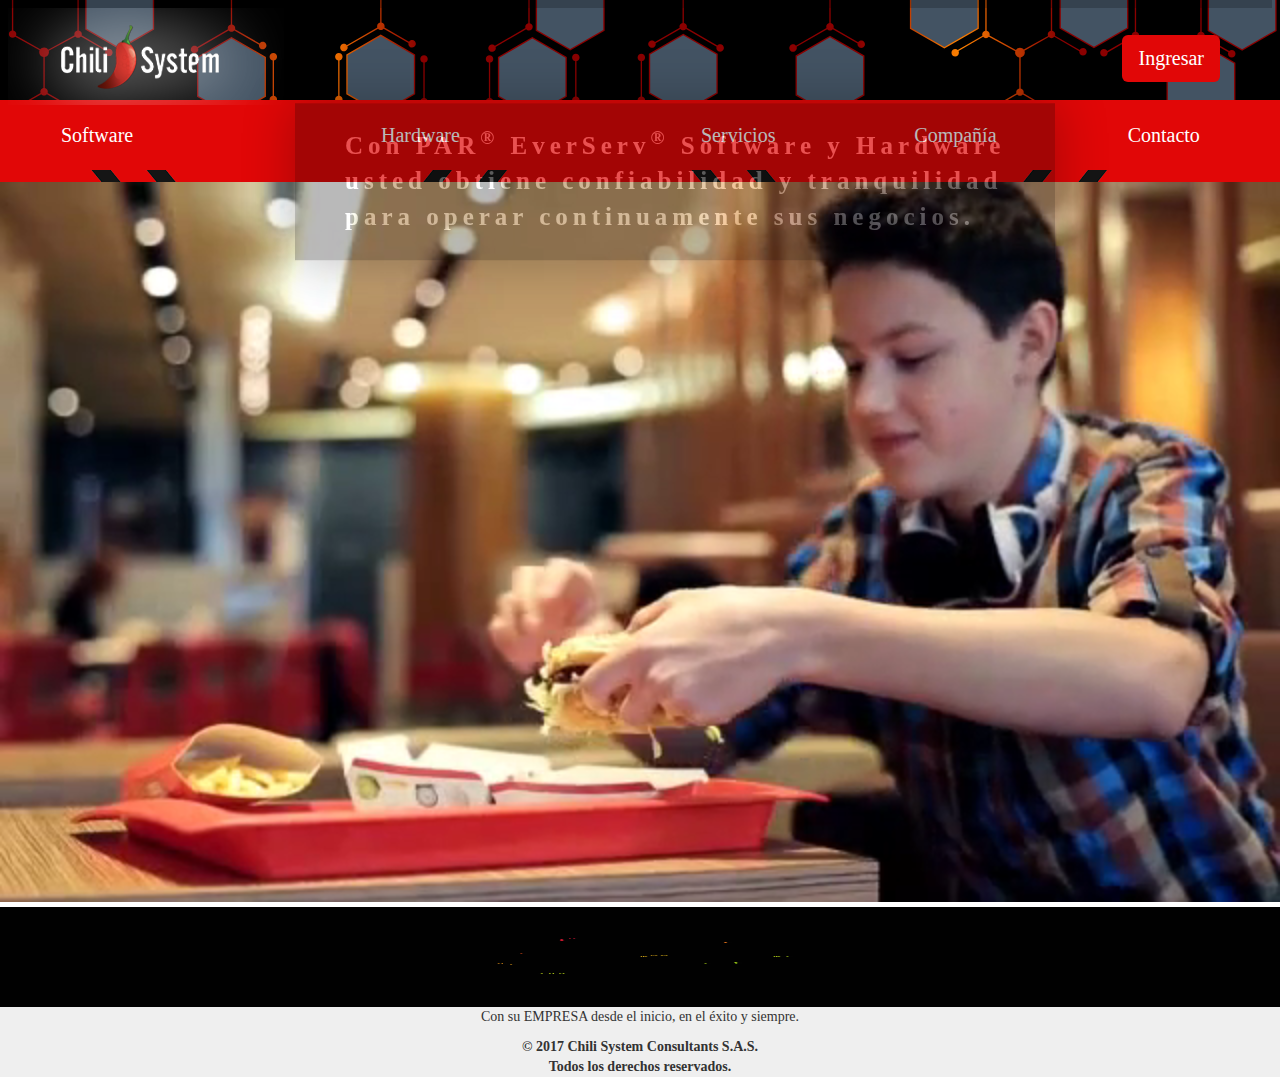
==== commit 07404d83: "Bobaditas" ====
--- a/index.html
+++ b/index.html
@@ -1,294 +1,293 @@
 <!DOCTYPE html>
 <html lang="es" id="fondo" />
-<head>
-    <meta charset="UTF-8" />
-    <meta name="description" content="Página Principal de Chili System Colombia" />
-    <link rel="canonical" href="https://chili-system.com" />
-    <meta name="keywords" content="POS,Chili,Chili System,Punto de Venta,PDV,
-    pixelpoint,pixel point, par pixel point,software pos" />
-    <meta name="author" content="Chili System Consultants" /> 
-    <meta name="viewport" content="width=device-width, initial-scale=1.0" />   
-    <link rel="stylesheet" type="text/css" href="css/index.css" />
-    <link rel="stylesheet" href="http://maxcdn.bootstrapcdn.com/bootstrap/3.3.7/css/bootstrap.min.css">
-    <script src="https://ajax.googleapis.com/ajax/libs/jquery/1.12.4/jquery.min.js"></script>
-    <script src="http://maxcdn.bootstrapcdn.com/bootstrap/3.3.7/js/bootstrap.min.js"></script>
-    <title>Chili System Consultants</title>         
-
-    <!-- Sección Antes del Menu Principal -->
-    <div class="imagen-move">
-        <div id="borde-arriba"></div>
-
-        <a href="index.html"><img src="img/logomenutransparente.png" alt="Chili System Logo" /></a>
-        <!--Boton de login-->        
-        <a href="https://chilisystemconsultants.od1.vtiger.com/portal/index.php?module=Portal&view=Login"><button type="button" class="btn btn-info btn-lg" onclick="redireccionar()" id="btnin">Ingresar</button></a>
-        <!--/Boton de login-->
-    </div>
-    <!--Sección Antes de Menu Principal -->
-</head>  
+    <head>
+        <meta charset="UTF-8" />
+        <meta name="description" content="Página Principal de Chili System Colombia" />
+        <link rel="canonical" href="https://chili-system.com" />
+        <meta name="keywords" content="POS,Chili,Chili System,Punto de Venta,PDV,
+        pixelpoint,pixel point, par pixel point,software pos" />
+        <meta name="author" content="Chili System Consultants" /> 
+        <meta name="viewport" content="width=device-width, initial-scale=1.0" />   
+        <link rel="stylesheet" type="text/css" href="css/index.css" />
+        <link rel="stylesheet" href="http://maxcdn.bootstrapcdn.com/bootstrap/3.3.7/css/bootstrap.min.css">
+        <script src="https://ajax.googleapis.com/ajax/libs/jquery/1.12.4/jquery.min.js"></script>
+        <script src="http://maxcdn.bootstrapcdn.com/bootstrap/3.3.7/js/bootstrap.min.js"></script>
+        <title>Chili System Consultants</title>         
+
+        <!-- Sección Antes del Menu Principal -->
+        <div class="imagen-move">
+            <div id="borde-arriba"></div>
+
+            <a href="index.html"><img src="img/logomenutransparente.png" alt="Chili System Logo" /></a>
+            <!--Boton de login-->        
+            <a href="https://chilisystemconsultants.od1.vtiger.com/portal/index.php?module=Portal&view=Login"><button type="button" class="btn btn-info btn-lg" onclick="redireccionar()" id="btnin">Ingresar</button></a>
+            <!--/Boton de login-->
+        </div>
+        <!--Sección Antes de Menu Principal -->
+    </head>  
     
-<nav>   
-<!-- Menu Principal -->
-    <div id="TopMenu" class="container">
+    <nav>   
+    <!-- Menu Principal -->
+        <div id="TopMenu" class="container">
+            <div class="row">
+            <!--Menu Software-->
+                <div class="col-sm-3">  
+                    <input type="button" id="btn" data-toggle="collapse" data-target="#Software" value="Software" >
+                    <div id="Software" class="collapse out">
+                        <br>
+                        <br>
+                        <br>
+
+                        <section>
+                            <a href="pixelpoint.html" class="pixelp"><h3>PAR<sup>®</sup>PixelPoint<sup>®</sup>POS</h3></a>
+
+                            <video autobuffer autoloop loop nocontrols autoplay width="120" height="100">
+                            <source src="PixelLogo.mp4" type="video/mp4">
+                            </video>
+
+                            <p align="justify" class="para">No importa si está operando un restaurante de servicio rápido, casual o restaurante de cena formal, PAR<sup>®</sup>PixelPoint<sup>®</sup> POS le ofrece características robustas en una solución fácil de implementar y fácil de usar.</p>
+
+                            <hr class="hr">
+
+                            <a href="backoffice.html" class="pixelp"><h3>PAR<sup>®</sup>PixelPoint<sup>®</sup><br>BackOffice<sup>®</sup></h3></a>
+                            <img src="img/POSBO.jpg" width="120" height="90" alt="BackOffice">
+                            <br>
+                            <br>
+
+                            <p align="justify" class="para">Diseñado para directores de empresas, de campo y de sitio, Operaciones de Información proporciona visibilidad en todas las tiendas y es una herramienta de toma de decisiones indispensables. Acceso a un panel ejecutivo, se obtiene una visibilidad clara de finanzas, análisis de ventas, marketing, inventario, y la fuerza laboral.</p>
+                        </section>
+                    </div>
+                </div>
+            <!--/Menu Software-->
+
+            <!--Menu Hardware-->
+                <div class="col-sm-3">
+                    <input type="button" id="btn" data-toggle="collapse" data-target="#Hardware" value="Hardware">
+                    <div id="Hardware" class="collapse out">
+                        <br>
+                        <br>
+                        <br>
+                        <section>
+                            <a href="everserv77.html" class="pixelp"><h3>EverServ<sup>®</sup>7700</h3></a>
+                            <img src="img/7700.png" width="120" height="90" alt="EverServ 7700" />
+                            <br>
+                            <br>
+
+                            <p align="justify" class="para">El diseño renovado del EverServ<sup>®</sup>7700 familia del hardware de punto de venta, se construye con la misma durabilidad con la que PAR<sup>®</sup> es conocida; para su negocio es una decisión importante que afecta el nivel de servicio y rendimiento que ofrecen a sus clientes pero en un diseño innovador y elegante.</p>
+
+                            <hr class="hr">
+
+                            <a href="everserv72.html" class="pixelp"><h3>EverServ<sup>®</sup>7200</h3></a>
+                            <img src="img/7200.png" width="120" height="90" alt="EverServ 7200">
+                            <br>
+                            <br>
+
+                            <p align="justify" class="para">La EverServ<sup>®</sup>7200 está hecha para funcionar en ambientes ásperos que involucran trato rudo y derrame de líquidos. El contemporáneo y elegante diseño de la 7200 la convierte en la mejor opción para operadores conscientes de la importancia de la imagen. La arquitectura de siguiente generación de alto rendimiento de la 7200, soporta aplicaciones demandantes y ofrece la velocidad que usted necesita para mejorar la atención a sus clientes.</p>
+
+                            <hr class="hr">
+
+                            <a href="everserv500.html" class="pixelp"><h3>EverServ<sup>®</sup>500</h3></a>
+                            <img src="img/500.png" width="120" height="90" alt="EverServ 500">
+                            <br>
+                            <br>
+
+                            <p align="justify" class="para">El diseño ofrece una resistente carcasa de alto impacto que se construye para soportar duras condiciones en restaurantes y locales comerciales con un funcionamiento continuo. El diseño de la EverServ<sup>®</sup>500 sin ventilador es silencioso, ofrece un bajo consumo de energía y minimiza el mantenimiento.</p>
+
+                            <hr class="hr">
+
+                            <a href="tablet10.html" class="pixelp"><h3> PAR<sup>®</sup>Tablet 8"</h3></a>
+                            <img src="img/Tablet10.jpg" width="120" height="90" alt="Tablet 8&#148;">
+                            <br>
+                            <br>
+
+                            <p align="justify" class="para">Ya sea que usted esté buscando ampliar su solución de punto de venta, mejorar la experiencia del cliente o mejorar la eficiencia de sus operaciones, la tablet 10 de PAR<sup>®</sup> es el ajuste ideal. La tablet es el equilibrio perfecto entre tamaño, fiabilidad y facilidad que se celebra en una mano.</p>
+                        </section>        
+                    </div>
+                </div>
+            <!--/Menu Hardware-->
+
+            <!--Menu Servicios-->
+                <div class="col-sm-2">
+                    <input type="button" id="btn" data-toggle="collapse" data-target="#Servicios" value="Servicios">
+                    <div id="Servicios" class="collapse out">
+                        <br>
+                        <br>
+                        <br>
+
+                        <img src="img/Services4.png" alt="Servicios">
+                        <br>
+                        <br>
+
+                        <section>
+                            <p class="pixelp">Entrenamiento:</p>
+
+                            <p align="justify" class="para">Confíe en el personal de Chili System, el cual está certificado para brindar capacitación e implementación de los módulos del software POS para que usted pueda aprovechar al máximo las ventajas y beneficios de PAR<sup>®</sup>PixelPoint<sup>®</sup>POS.</p>
+
+                            <hr class="hr">
+
+                            <p class="pixelp">Modelo de Administración:</p>
+
+                            <p align="justify" class="para">Usted puede dejar la administración del Software PAR<sup>®</sup>PixelPoint<sup>®</sup>POS en manos expertas con el objetivo de no incurrir en gastos adicionales de personal e infraestructura, ya que Chili System provee integralmente este servicio.</p>
+
+                            <hr class="hr">
+
+                            <p class="pixelp">Contratos:</p>
+
+                            <p align="justify" class="para">Tenga la tranquilidad de tener la operación de su negocio cubierto a través de los beneficios que contienen nuestros diferentes contratos para que el funcionamiento de su negocio no pare de crecer.</p>
+                        </section>
+                    </div>        
+                </div>
+            <!--/Menu Servicios-->
+
+            <!--/Menu Compañía-->
+                <div class="col-sm-2">
+                    <a href="compania.html"><input type="button" id="btn" value="Compañía"></a>
+                </div>
+             <!--/Menu Compañia-->
+
+             <!--Menu Contacto-->
+                <div class="col-sm-2">
+                    <a href="contacto.php"><input type="button" id="btn" value="Contacto"></a>
+                </div>
+            <!--/Menu Contacto-->
+            </div>
+        </div>
+    <!--/Menu Principal-->
+    </nav>
+
+    <body>
+        <div id="fondointermedio"></div>
+
         <div class="row">
-        <!--Menu Software-->
-            <div class="col-sm-3">  
-                <input type="button" id="btn" data-toggle="collapse" data-target="#Software" value="Software" >
-                <div id="Software" class="collapse out">
-                    <br>
-                    <br>
-                    <br>
-                    
-                    <section>
-                        <a href="pixelpoint.html" class="pixelp"><h3>PAR<sup>®</sup>PixelPoint<sup>®</sup>POS</h3></a>
-
-                        <video autobuffer autoloop loop nocontrols autoplay width="120" height="100">
-                        <source src="PixelLogo.mp4" type="video/mp4">
-                        </video>
-
-                        <p align="justify" class="para">No importa si está operando un restaurante de servicio rápido, casual o restaurante de cena formal, PAR<sup>®</sup>PixelPoint<sup>®</sup> POS le ofrece características robustas en una solución fácil de implementar y fácil de usar.</p>
-
-                        <hr class="hr">
-
-                        <a href="backoffice.html" class="pixelp"><h3>PAR<sup>®</sup>PixelPoint<sup>®</sup><br>BackOffice<sup>®</sup></h3></a>
-                        <img src="img/POSBO.jpg" width="120" height="90" alt="BackOffice">
-                        <br>
-                        <br>
-
-                        <p align="justify" class="para">Diseñado para directores de empresas, de campo y de sitio, Operaciones de Información proporciona visibilidad en todas las tiendas y es una herramienta de toma de decisiones indispensables. Acceso a un panel ejecutivo, se obtiene una visibilidad clara de finanzas, análisis de ventas, marketing, inventario, y la fuerza laboral.</p>
-                    </section>
+            <div class="col-sm-12" style="min-width: 100%;">
+                <div id="container" id="video-background">
+                    <video playsinline="playsinline" autoplay="autoplay" muted="muted" loop="loop" style="width:100%;"> <source src="par2c.mp4" type="video/mp4">
+                    </video>
+
+                    <div id="message">Con PAR<sup>®</sup> EverServ<sup>®</sup> Software y Hardware <br> 
+                        usted obtiene confiabilidad y tranquilidad<br> para operar continuamente sus negocios.
+                    </div> 
                 </div>
             </div>
-        <!--/Menu Software-->
-
-        <!--Menu Hardware-->
-            <div class="col-sm-3">
-                <input type="button" id="btn" data-toggle="collapse" data-target="#Hardware" value="Hardware">
-                <div id="Hardware" class="collapse out">
-                    <br>
-                    <br>
-                    <br>
-                    <section>
-                        <a href="everserv77.html" class="pixelp"><h3>EverServ<sup>®</sup>7700</h3></a>
-                        <img src="img/7700.png" width="120" height="90" alt="EverServ 7700" />
-                        <br>
-                        <br>
-
-                        <p align="justify" class="para">El diseño renovado del EverServ<sup>®</sup>7700 familia del hardware de punto de venta, se construye con la misma durabilidad con la que PAR<sup>®</sup> es conocida; para su negocio es una decisión importante que afecta el nivel de servicio y rendimiento que ofrecen a sus clientes pero en un diseño innovador y elegante.</p>
-
-                        <hr class="hr">
-
-                        <a href="everserv72.html" class="pixelp"><h3>EverServ<sup>®</sup>7200</h3></a>
-                        <img src="img/7200.png" width="120" height="90" alt="EverServ 7200">
-                        <br>
-                        <br>
-
-                        <p align="justify" class="para">La EverServ<sup>®</sup>7200 está hecha para funcionar en ambientes ásperos que involucran trato rudo y derrame de líquidos. El contemporáneo y elegante diseño de la 7200 la convierte en la mejor opción para operadores conscientes de la importancia de la imagen. La arquitectura de siguiente generación de alto rendimiento de la 7200, soporta aplicaciones demandantes y ofrece la velocidad que usted necesita para mejorar la atención a sus clientes.</p>
-
-                        <hr class="hr">
-
-                        <a href="everserv500.html" class="pixelp"><h3>EverServ<sup>®</sup>500</h3></a>
-                        <img src="img/500.png" width="120" height="90" alt="EverServ 500">
-                        <br>
-                        <br>
-
-                        <p align="justify" class="para">El diseño ofrece una resistente carcasa de alto impacto que se construye para soportar duras condiciones en restaurantes y locales comerciales con un funcionamiento continuo. El diseño de la EverServ<sup>®</sup>500 sin ventilador es silencioso, ofrece un bajo consumo de energía y minimiza el mantenimiento.</p>
-
-                        <hr class="hr">
-
-                        <a href="tablet10.html" class="pixelp"><h3> PAR<sup>®</sup>Tablet 8"</h3></a>
-                        <img src="img/Tablet10.jpg" width="120" height="90" alt="Tablet 8&#148;">
-                        <br>
-                        <br>
-
-                        <p align="justify" class="para">Ya sea que usted esté buscando ampliar su solución de punto de venta, mejorar la experiencia del cliente o mejorar la eficiencia de sus operaciones, la tablet 10 de PAR<sup>®</sup> es el ajuste ideal. La tablet es el equilibrio perfecto entre tamaño, fiabilidad y facilidad que se celebra en una mano.</p>
-                    </section>        
-                </div>
+        </div>
+
+    <script type="text/javascript">
+        var $vid = $('video','#container');
+        var $msg = $('#message'); 
+        $msg.css({
+        top:$vid.offset().top + (($vid.height()/2) - ($msg.height()/2)),
+        left:$vid.offset().left + (($vid.width()/2) - ($msg.width()/2))
+        });
+    </script>      
+
+    </body>
+
+    <footer>
+        <div class="row">
+            <div class="col-sm-12" style="height: 100px;">
+                <canvas id=c style="height: 100px; min-width: 100%;"></canvas>
             </div>
-        <!--/Menu Hardware-->
-
-        <!--Menu Servicios-->
-            <div class="col-sm-2">
-                <input type="button" id="btn" data-toggle="collapse" data-target="#Servicios" value="Servicios">
-                <div id="Servicios" class="collapse out">
-                    <br>
-                    <br>
-                    <br>
-                    
-                    <img src="img/Services4.png" alt="Servicios">
-                    <br>
-                    <br>
-                    
-                    <section>
-                        <p class="pixelp">Entrenamiento:</p>
-
-                        <p align="justify" class="para">Confíe en el personal de Chili System, el cual está certificado para brindar capacitación e implementación de los módulos del software POS para que usted pueda aprovechar al máximo las ventajas y beneficios de PAR<sup>®</sup>PixelPoint<sup>®</sup>POS.</p>
-
-                        <hr class="hr">
-
-                        <p class="pixelp">Modelo de Administración:</p>
-
-                        <p align="justify" class="para">Usted puede dejar la administración del Software PAR<sup>®</sup>PixelPoint<sup>®</sup>POS en manos expertas con el objetivo de no incurrir en gastos adicionales de personal e infraestructura, ya que Chili System provee integralmente este servicio.</p>
-
-                        <hr class="hr">
-
-                        <p class="pixelp">Contratos:</p>
-
-                        <p align="justify" class="para">Tenga la tranquilidad de tener la operación de su negocio cubierto a través de los beneficios que contienen nuestros diferentes contratos para que el funcionamiento de su negocio no pare de crecer.</p>
-                    </section>
-                </div>        
-            </div>
-        <!--/Menu Servicios-->
-            
-        <!--/Menu Compañía-->
-            <div class="col-sm-2">
-                <a href="compania.html"><input type="button" id="btn" value="Compañía"></a>
-            </div>
-         <!--/Menu Compañia-->
-            
-         <!--Menu Contacto-->
-            <div class="col-sm-2">
-                <a href="contacto.php"><input type="button" id="btn" value="Contacto"></a>
-            </div>
-        <!--/Menu Contacto-->
-        </div>
-    </div>
-<!--/Menu Principal-->
-</nav>
-
-<body>
-    <div id="fondointermedio"></div>
-    
-    <div class="row">
-        <div class="col-sm-12" style="min-width: 100%;">
-            <div id="container" id="video-background">
-                <video playsinline="playsinline" autoplay="autoplay" muted="muted" loop="loop" style="width:100%;"> <source src="par2c.mp4" type="video/mp4">
-                </video>
-          
-                <div id="message">Con PAR<sup>®</sup> EverServ<sup>®</sup> Software y Hardware <br> 
-                    usted obtiene confiabilidad y tranquilidad<br> para operar continuamente sus negocios.
-                </div> 
-            </div>
-        </div>
-    </div>
-    
-<script type="text/javascript">
-    var $vid = $('video','#container');
-    var $msg = $('#message'); 
-    $msg.css({
-    top:$vid.offset().top + (($vid.height()/2) - ($msg.height()/2)),
-    left:$vid.offset().left + (($vid.width()/2) - ($msg.width()/2))
-    });
-</script>      
-      
-</body>
- 
-<footer>
-    <div class="row">
-        <div class="col-sm-12" style="height: 100px;">
-            <canvas id=c style="height: 100px; min-width: 100%;"></canvas>
-        </div>
-    </div>
-    <p>Con su EMPRESA desde el inicio, en el<wbr> éxito y siempre.</p>
-    <p id="f1">&copy; 2017 Chili System Consultants S.A.S. <br>Todos los derechos reservados.</p>     
-</footer>
-
-<script>
-    var w = c.width = window.innerWidth,
-    h = c.height = window.innerHeight,
-    ctx = c.getContext( '2d' ),
-    tick = 0,
-    particles = [],
-    maxRadius = Math.sqrt( w*w/4 + h*h/4 );
-    ctx.font = '12px monospace';
-
-function Particle(){
-  this.reset();
-}
-Particle.prototype.reset = function(){
-  
-  this.radian = Math.random() * Math.PI * 2;
-  this.radius = 0;
-  this.angSpeed = .05;
-  this.incSpeed = 5;
-
-  this.x = this.y = 0;
-}
-
-Particle.prototype.step = function(){
-
-  var prevX = this.x,
-      prevY = this.y;
-
-  this.radian += this.angSpeed;
-  this.radius += this.incSpeed;
-
-  this.x = this.radius * Math.cos( this.radian );
-  this.y = this.radius * Math.sin( this.radian );
-
-  var dx = this.x - prevX,
-      dy = this.y - prevY,
-      len = Math.sqrt( dx*dx + dy*dy );
-
-  for( var i = 0; i <= len; i += 10 ){
-      
-    var y = prevY + dy * i / len,
-        x = prevX + dx * i / len;
-    
-    var posX = ( x / 10 |0 ) * 10,
-        posY = ( y / 10 |0 ) * 10;
-
-		ctx.fillStyle = 'rgb(2,2,2)';
-		ctx.fillRect( w/2 + posX, h / 2 + posY - 9, 10, 10 );
-        ctx.fillStyle = 'hsl(hue,80%,50%)'.replace( 'hue', posX / w * 240 + posY / h * 240 + tick );
-        ctx.fillText( Math.random() < .5 ? 0 : 1, w/2 + posX, h/2 + posY );
-  }
-
-  if( this.radius >= maxRadius )
-    this.reset();
-}
-
-function anim(){
-  
-  window.requestAnimationFrame( anim );
-
-  ++tick;
-
-  ctx.fillStyle = 'rgba(20,20,20,.04)';
-  ctx.fillRect( 0, 0, w, h );
-
-  if( particles.length < 100 && Math.random() < .3 )
-    particles.push( new Particle );
-
-    particles.map( function( particle ){ 
-        particle.step(); 
-    });
-
-}
-    
-ctx.fillStyle = '#000';
-ctx.fillRect( 0, 0, w, h );
-anim();
-
-window.addEventListener( 'resize', function(){
-  
-  w = c.width = window.innerWidth;
-  h = c.height = window.innerHeight;
-  ctx.font = '12px monospace';
-	
-	ctx.fillStyle = '#000';
-	ctx.fillRect( 0, 0, w, h );
-
-  maxRadius = Math.sqrt( w*w/4 + h*h/4 );
-
-})
-</script>
-    
-    <style>
-        canvas { 
-	       position: absolute;
-	       top: 0;
-	       left: 0;
-        }
-    </style>
-
+        </div>
+        <p>Con su EMPRESA desde el inicio, en el<wbr> éxito y siempre.</p>
+        <p id="f1">&copy; 2017 Chili System Consultants S.A.S. <br>Todos los derechos reservados.</p>     
+    </footer>
+
+    <script>
+        var w = c.width = window.innerWidth,
+        h = c.height = window.innerHeight,
+        ctx = c.getContext( '2d' ),
+        tick = 0,
+        particles = [],
+        maxRadius = Math.sqrt( w*w/4 + h*h/4 );
+        ctx.font = '12px monospace';
+
+    function Particle(){
+      this.reset();
+    }
+    Particle.prototype.reset = function(){
+
+      this.radian = Math.random() * Math.PI * 2;
+      this.radius = 0;
+      this.angSpeed = .05;
+      this.incSpeed = 5;
+
+      this.x = this.y = 0;
+    }
+
+    Particle.prototype.step = function(){
+
+      var prevX = this.x,
+          prevY = this.y;
+
+      this.radian += this.angSpeed;
+      this.radius += this.incSpeed;
+
+      this.x = this.radius * Math.cos( this.radian );
+      this.y = this.radius * Math.sin( this.radian );
+
+      var dx = this.x - prevX,
+          dy = this.y - prevY,
+          len = Math.sqrt( dx*dx + dy*dy );
+
+      for( var i = 0; i <= len; i += 10 ){
+
+        var y = prevY + dy * i / len,
+            x = prevX + dx * i / len;
+
+        var posX = ( x / 10 |0 ) * 10,
+            posY = ( y / 10 |0 ) * 10;
+
+            ctx.fillStyle = 'rgb(2,2,2)';
+            ctx.fillRect( w/2 + posX, h / 2 + posY - 9, 10, 10 );
+            ctx.fillStyle = 'hsl(hue,80%,50%)'.replace( 'hue', posX / w * 240 + posY / h * 240 + tick );
+            ctx.fillText( Math.random() < .5 ? 0 : 1, w/2 + posX, h/2 + posY );
+      }
+
+      if( this.radius >= maxRadius )
+        this.reset();
+    }
+
+    function anim(){
+
+      window.requestAnimationFrame( anim );
+
+      ++tick;
+
+      ctx.fillStyle = 'rgba(20,20,20,.04)';
+      ctx.fillRect( 0, 0, w, h );
+
+      if( particles.length < 100 && Math.random() < .3 )
+        particles.push( new Particle );
+
+        particles.map( function( particle ){ 
+            particle.step(); 
+        });
+
+    }
+
+    ctx.fillStyle = '#000';
+    ctx.fillRect( 0, 0, w, h );
+    anim();
+
+    window.addEventListener( 'resize', function(){
+
+      w = c.width = window.innerWidth;
+      h = c.height = window.innerHeight;
+      ctx.font = '12px monospace';
+
+        ctx.fillStyle = '#000';
+        ctx.fillRect( 0, 0, w, h );
+
+      maxRadius = Math.sqrt( w*w/4 + h*h/4 );
+
+    })
+    </script>
+
+        <style>
+            canvas { 
+               position: absolute;
+               top: 0;
+               left: 0;
+            }
+        </style>
 </html>
